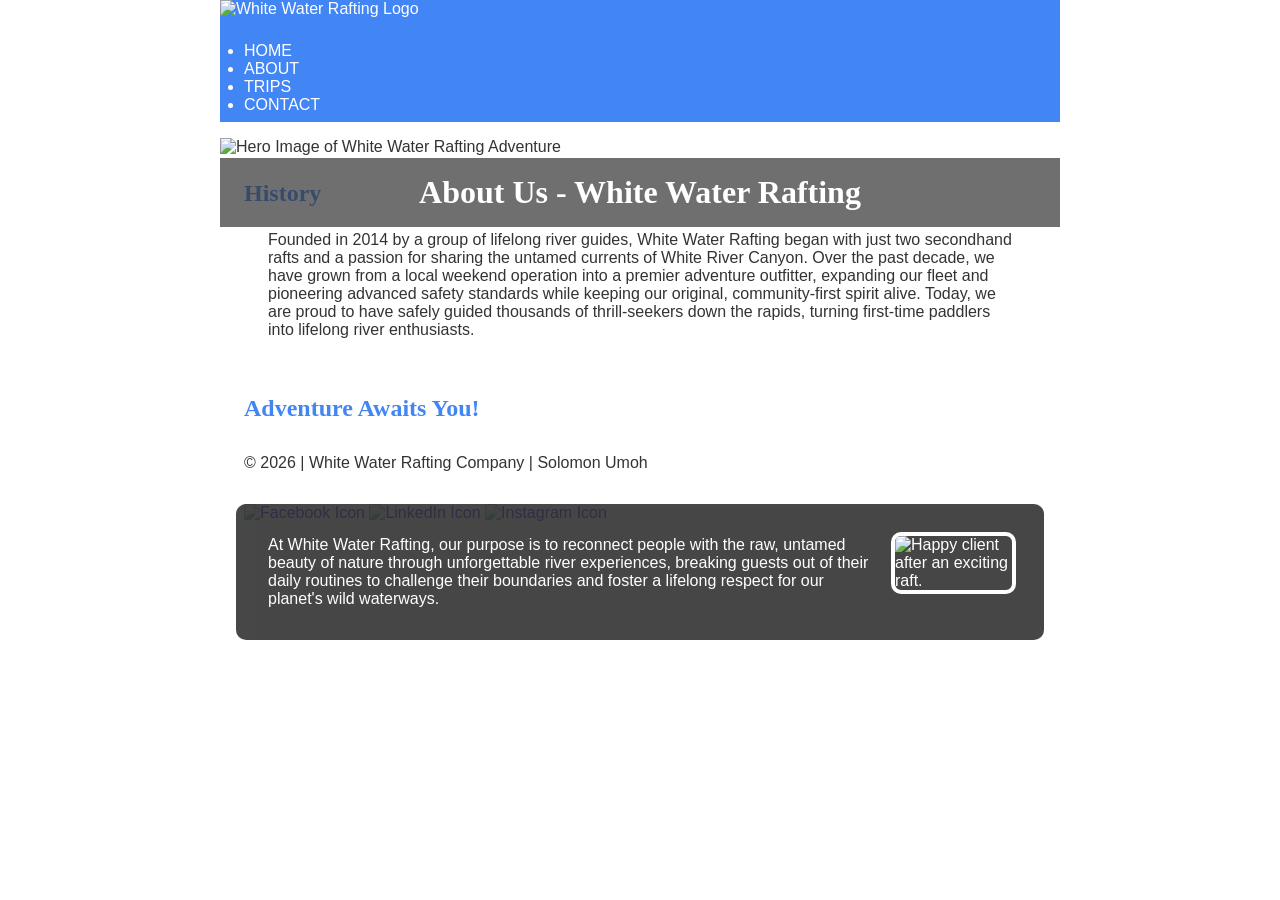
==== web_fundamentals/wwr/about.html @ 948c7655 "About created" ====
<!DOCTYPE html>
<html lang="en">
<head>
    <meta charset="UTF-8">
    <meta name="viewport" content="width=device-width, initial-scale=1.0">
    <meta name="description" content="Get to know White Water Rafting! Meet our expert white water rafting guides, explore our mission, and see why thousands of families choose us for their river adventures.">
    <meta name="Author" content="Solomon Umoh">
    <link rel="stylesheet" href="styles/rafting.css">
    <title>About Us | White Water Rafting </title>
</head>
<body>
    <header>
        <img src="images/z-wwr-crossedoars.png" alt="White Water Rafting Logo" title="White Water Rafting Logo">

        <nav>
            <ul>
            <li><a href="index.html">Home</a></li>
            <li><a href="about.html">About</a></li>
            <li><a href="trips.html">Trips</a></li>
            <li><a href="contact.html">Contact</a></li>
            </ul>
        </nav>
    </header>

    <main>
            <div class="hero">
                <img src="images/rafting36_1024.jpg" alt="Hero Image of White Water Rafting Adventure">
            
                <h1>About Us - White Water Rafting</h1>

                <article>
                    <img src="images/rafting59_600.jpg" alt="Happy client after an exciting raft.">
                    <p>At White Water Rafting, our purpose is to reconnect people with the raw, untamed beauty of nature through unforgettable river experiences, breaking guests out of their daily routines to challenge their boundaries and foster a lifelong respect for our planet's wild waterways. </p>
                </article>
            </div>

            <section>
                <h2>History</h2>
                <p>Founded in 2014 by a group of lifelong river guides, White Water Rafting began with just two secondhand rafts and a passion for sharing the untamed currents of White River Canyon. Over the past decade, we have grown from a local weekend operation into a premier adventure outfitter, expanding our fleet and pioneering advanced safety standards while keeping our original, community-first spirit alive. Today, we are proud to have safely guided thousands of thrill-seekers down the rapids, turning first-time paddlers into lifelong river enthusiasts.</p>
            </section>

            <section>
                <h2>Adventure Awaits You!</h2>
            </section>
    </main>

    <footer>
        <p>&copy; 2026 | White Water Rafting Company | Solomon Umoh</p>

        <nav class="socialmedia">
            <a href="https://facebook.com"><img src="images/facebook.svg" alt="Facebook Icon"></a>
            <a href="https://linkedin.com"><img src="images/linkedin.svg" alt="LinkedIn Icon"></a>
            <a href="https://instagram.com"><img src="images/instagram.svg" alt="Instagram Icon"></a>
        </nav>
    </footer>
</body>
</html>
---- web_fundamentals/wwr/styles/rafting.css ----
:root {
    --primary-color: #4285F4; /* black */
    --secondary-color: grey; /* grey */
    --accent1-color: #333; /* yellow */
    --accent2-color: #ffffff; /* royalblue */
    --heading-font: "Georgia", "Times New Roman", serif; /* heading font */
    --body-font: Arial, Helvetica, san-serif; /* body fonts */
}

* {
    margin: 0;
    padding: 0;
    box-sizing: border-box;
}

body {
    font-family: var(--body-font);
    color: var(--accent1-color);
}

header, main, footer {
    width: 840px;
    margin: 0 auto;
}

header {
    background-color: var(--primary-color);
    color: var(--accent2-color);
}

nav ul li a{
    text-decoration: none;
    color: #fff;
    text-transform: uppercase;
}

h1, h2{
    font-family: var(--heading-font);
    color: var(--primary-color);
}

nav, p, section, article {
    margin: 16px;
    padding: 8px;
}

.socialmedia a {
    text-decoration: none;
}

.hero {
    position:relative;
}

.hero img {
    display: block;
    width: 100%;
    height: auto;
}

h1 {
    position: absolute;
    top: 20px;
    width: 100%;
    padding: 16px;
    text-align: center;
    opacity: 0.7;
    background-color: var(--accent1-color);
    color: #fff;
}

article {
    position: absolute;
    top: 350px;
    background-color: var(--accent1-color);
    color: #fff;
    opacity: 0.9;
    border-radius: 10px;
}

.hero article img {
    float: right;
    width: 125px;
    border: 4px solid #fff;
    margin: 20px;
    box-shadow: 5px 5px 10px #333;
    position: relative;
    z-index: 999;
    border-radius: 10px;
}
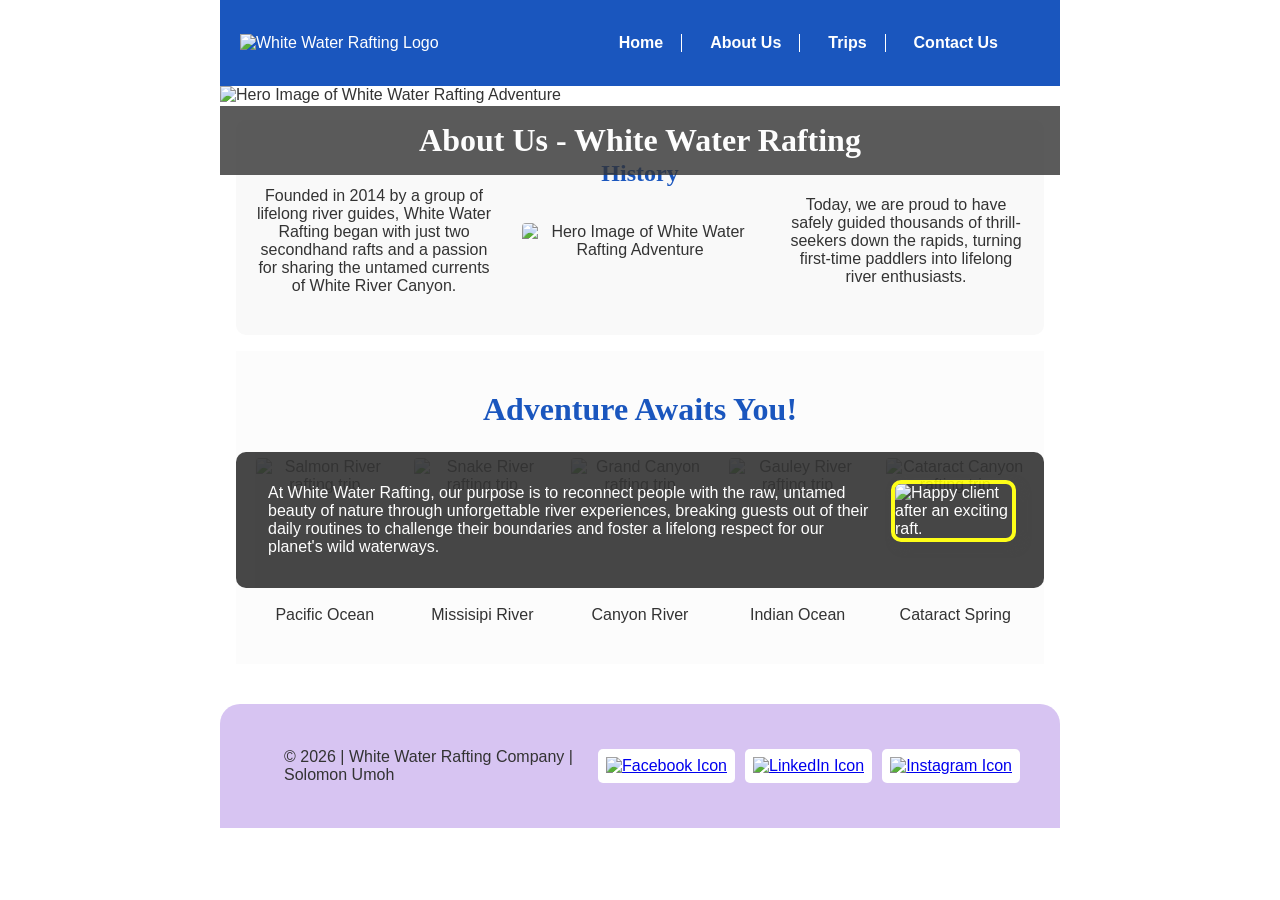
==== commit d5b685e6: "Home and Trips page completed" ====
--- a/web_fundamentals/wwr/about.html
+++ b/web_fundamentals/wwr/about.html
@@ -1,47 +1,93 @@
 <!DOCTYPE html>
 <html lang="en">
+
 <head>
     <meta charset="UTF-8">
     <meta name="viewport" content="width=device-width, initial-scale=1.0">
-    <meta name="description" content="Get to know White Water Rafting! Meet our expert white water rafting guides, explore our mission, and see why thousands of families choose us for their river adventures.">
-    <meta name="Author" content="Solomon Umoh">
+    <meta name="description"
+      content="Meet our expert guides, explore our mission, and see why thousands of families trust White Water Rafting for unforgettable river adventures!">
+    <meta name="author" content="Solomon Umoh">
     <link rel="stylesheet" href="styles/rafting.css">
     <title>About Us | White Water Rafting </title>
 </head>
+
 <body>
     <header>
-        <img src="images/z-wwr-crossedoars.png" alt="White Water Rafting Logo" title="White Water Rafting Logo">
-
+        <div class="logo">
+            <img src="images/z-wwr-crossedoars.png" alt="White Water Rafting Logo"
+              title="White Water Rafting Logo">
+        </div>
         <nav>
             <ul>
-            <li><a href="index.html">Home</a></li>
-            <li><a href="about.html">About</a></li>
-            <li><a href="trips.html">Trips</a></li>
-            <li><a href="contact.html">Contact</a></li>
+                <li><a href="index.html">Home</a></li>
+                <li><a href="about.html">About Us</a></li>
+                <li><a href="trips.html">Trips</a></li>
+                <li><a href="contact.html">Contact Us</a></li>
             </ul>
         </nav>
     </header>
 
     <main>
-            <div class="hero">
-                <img src="images/rafting36_1024.jpg" alt="Hero Image of White Water Rafting Adventure">
-            
-                <h1>About Us - White Water Rafting</h1>
+        <div class="hero">
+            <img src="images/rafting17_600.jpg" alt="Hero Image of White Water Rafting Adventure">
 
-                <article>
-                    <img src="images/rafting59_600.jpg" alt="Happy client after an exciting raft.">
-                    <p>At White Water Rafting, our purpose is to reconnect people with the raw, untamed beauty of nature through unforgettable river experiences, breaking guests out of their daily routines to challenge their boundaries and foster a lifelong respect for our planet's wild waterways. </p>
-                </article>
+            <h1>About Us - White Water Rafting</h1>
+
+            <article>
+                <img src="images/rafting59_600.jpg" alt="Happy client after an exciting raft.">
+                <p>At White Water Rafting, our purpose is to reconnect people with the raw, untamed
+                    beauty of nature through unforgettable river experiences, breaking guests out of
+                    their daily routines to challenge their boundaries and foster a lifelong respect
+                    for our planet's wild waterways. </p>
+            </article>
+        </div>
+
+        <section class="history-section">
+            <h2>History</h2>
+            <div class="history-grid">
+                <p>Founded in 2014 by a group of lifelong river guides, White Water Rafting began
+                    with just two secondhand rafts and a passion for sharing the untamed currents of
+                    White River Canyon.</p>
+
+                <img src="images/rafting36_1024.jpg"
+                  alt="Hero Image of White Water Rafting Adventure">
+
+                <p>Today, we are proud to have safely guided thousands of thrill-seekers down the
+                    rapids,
+                    turning first-time paddlers into lifelong river enthusiasts.</p>
             </div>
+        </section>
 
-            <section>
-                <h2>History</h2>
-                <p>Founded in 2014 by a group of lifelong river guides, White Water Rafting began with just two secondhand rafts and a passion for sharing the untamed currents of White River Canyon. Over the past decade, we have grown from a local weekend operation into a premier adventure outfitter, expanding our fleet and pioneering advanced safety standards while keeping our original, community-first spirit alive. Today, we are proud to have safely guided thousands of thrill-seekers down the rapids, turning first-time paddlers into lifelong river enthusiasts.</p>
-            </section>
+        <section class="adventure-section">
+            <h2>Adventure Awaits You!</h2>
+            <div class="adventure-grid">
+                <figure>
+                    <img src="images/rafting65_600.jpg" alt="Salmon River rafting trip">
+                    <figcaption>Pacific Ocean</figcaption>
+                </figure>
 
-            <section>
-                <h2>Adventure Awaits You!</h2>
-            </section>
+                <figure>
+                    <img src="images/rafting18_600.jpg" alt="Snake River rafting trip">
+                    <figcaption>Missisipi River</figcaption>
+                </figure>
+
+                <figure>
+                    <img src="images/rafting53_600.jpg" alt="Grand Canyon rafting trip">
+                    <figcaption>Canyon River</figcaption>
+                </figure>
+
+                <figure>
+                    <img src="images/rafting4_600.jpg" alt="Gauley River rafting trip">
+                    <figcaption>Indian Ocean</figcaption>
+                </figure>
+
+                <figure>
+                    <img src="images/rafting59_600.jpg" alt="Cataract Canyon rafting trip">
+                    <figcaption>Cataract Spring</figcaption>
+                </figure>
+            </div>
+        </section>
+
     </main>
 
     <footer>
@@ -50,8 +96,10 @@
         <nav class="socialmedia">
             <a href="https://facebook.com"><img src="images/facebook.svg" alt="Facebook Icon"></a>
             <a href="https://linkedin.com"><img src="images/linkedin.svg" alt="LinkedIn Icon"></a>
-            <a href="https://instagram.com"><img src="images/instagram.svg" alt="Instagram Icon"></a>
+            <a href="https://instagram.com"><img src="images/instagram.svg"
+                  alt="Instagram Icon"></a>
         </nav>
     </footer>
 </body>
+
 </html>
--- a/web_fundamentals/wwr/styles/rafting.css
+++ b/web_fundamentals/wwr/styles/rafting.css
@@ -1,10 +1,13 @@
 :root {
-    --primary-color: #4285F4; /* black */
-    --secondary-color: grey; /* grey */
-    --accent1-color: #333; /* yellow */
-    --accent2-color: #ffffff; /* royalblue */
-    --heading-font: "Georgia", "Times New Roman", serif; /* heading font */
-    --body-font: Arial, Helvetica, san-serif; /* body fonts */
+    --primary-color: #1A56BE;
+    --secondary-color: #FFFF00;
+    --accent1-color: #333333;
+    --accent2-color: #FFFFFF;
+    --footer-bg-color: #D7C4F2;
+    --bg-light-gray: #F9F9F9;
+    --bg-off-white: #FCFCFC;
+    --heading-font: "Georgia", "Times New Roman", serif;
+    --body-font: Arial, Helvetica, san-serif;
 }
 
 * {
@@ -18,7 +21,9 @@
     color: var(--accent1-color);
 }
 
-header, main, footer {
+header,
+main,
+footer {
     width: 840px;
     margin: 0 auto;
 }
@@ -26,30 +31,67 @@
 header {
     background-color: var(--primary-color);
     color: var(--accent2-color);
-}
-
-nav ul li a{
+    display: grid;
+    grid-template-columns: auto auto;
+    justify-content: space-between;
+    align-items: center;
+    padding: 10px 20px;
+}
+
+header nav ul {
+    list-style: none;
+    margin: 0;
+    padding: 0;
+    display: flex;
+    flex-direction: row;
+    gap: 20px;
+    color: var(--accent2-color);
+}
+
+header nav ul li {
+    border-right: 1px solid var(--accent2-color);
+    padding-right: 10px;
+}
+
+header nav li:last-child {
+    border-right: none;
+}
+
+header nav a {
     text-decoration: none;
-    color: #fff;
-    text-transform: uppercase;
-}
-
-h1, h2{
+    color: var(--accent2-color);
+    font-weight: bold;
+    padding: 4px 8px;
+    border-radius: 4px;
+    transition: background-color 0.2s ease, color 0.2s ease;
+}
+
+header nav a:hover {
+    color: var(--secondary-color);
+    background-color: #0b2b66;
+}
+
+h1,
+h2 {
     font-family: var(--heading-font);
     color: var(--primary-color);
 }
 
-nav, p, section, article {
+nav,
+p,
+section,
+article {
     margin: 16px;
     padding: 8px;
 }
 
-.socialmedia a {
-    text-decoration: none;
+.logo img {
+    height: 80px;
+    width: auto;
 }
 
 .hero {
-    position:relative;
+    position: relative;
 }
 
 .hero img {
@@ -58,34 +100,490 @@
     height: auto;
 }
 
-h1 {
-    position: absolute;
-    top: 20px;
-    width: 100%;
-    padding: 16px;
-    text-align: center;
-    opacity: 0.7;
-    background-color: var(--accent1-color);
-    color: #fff;
-}
-
-article {
+.hero article {
     position: absolute;
     top: 350px;
     background-color: var(--accent1-color);
-    color: #fff;
+    color: var(--accent2-color);
     opacity: 0.9;
     border-radius: 10px;
+}
+
+.hero h1 {
+    position: absolute;
+    top: 20px;
+    width: 100%;
+    padding: 16px;
+    text-align: center;
+    opacity: 0.8;
+    background-color: var(--accent1-color);
+    color: var(--accent2-color);
 }
 
 .hero article img {
     float: right;
     width: 125px;
-    border: 4px solid #fff;
+    border: 4px solid var(--secondary-color);
     margin: 20px;
-    box-shadow: 5px 5px 10px #333;
+    box-shadow: 5px 5px 10px var(--accent1-color);
     position: relative;
     z-index: 999;
     border-radius: 10px;
 }
 
+.history-section {
+    text-align: center;
+    padding: 40px 20px;
+    background-color: var(--bg-light-gray);
+    /* Cleaned to use root variables */
+    border-radius: 10px;
+}
+
+.history-grid {
+    display: grid;
+    grid-template-columns: 1fr 1fr 1fr;
+    gap: 30px;
+    align-items: center;
+    margin: 0 auto;
+}
+
+.history-grid img {
+    width: 100%;
+    height: auto;
+    border-radius: 4px;
+}
+
+.history-grid p {
+    margin: 0;
+    padding: 0;
+}
+
+.adventure-section {
+    text-align: center;
+    padding: 40px 20px;
+    background-color: var(--bg-off-white);
+    /* Cleaned to use root variables */
+}
+
+.adventure-section h2 {
+    margin-bottom: 30px;
+    font-size: 2rem;
+}
+
+.adventure-grid {
+    display: grid;
+    grid-template-columns: repeat(5, 1fr);
+    gap: 20px;
+    margin: 0 auto;
+}
+
+.adventure-grid figure {
+    display: flex;
+    flex-direction: column;
+    align-items: center;
+    margin: 0;
+    padding: 0;
+}
+
+.adventure-grid img {
+    width: 100%;
+    height: auto;
+    aspect-ratio: 1 / 1;
+    object-fit: cover;
+    border-radius: 4px;
+}
+
+.adventure-grid figcaption {
+    margin-top: 10px;
+    font-size: 1rem;
+    font-weight: 500;
+    color: var(--accent1-color);
+}
+
+footer {
+    display: grid;
+    grid-template-columns: 1fr auto;
+    align-items: center;
+    background-color: var(--footer-bg-color);
+    padding: 20px 40px;
+    margin-top: 40px;
+    border-top-left-radius: 20px;
+    border-top-right-radius: 20px;
+}
+
+.socialmedia {
+    display: flex;
+    gap: 10px;
+    margin: 0;
+    padding: 0;
+}
+
+.socialmedia a {
+    display: block;
+    border: none;
+    background-color: var(--accent2-color);
+    padding: 8px;
+    border-radius: 5px;
+}
+
+.socialmedia a:hover {
+    box-shadow: 5px 5px 2px #333;
+    opacity: .5;
+}
+
+.socialmedia img {
+    width: 24px;
+    height: 24px;
+}
+
+.contact-main {
+    display: flex;
+    flex-direction: column;
+    gap: 20px;
+    padding: 0 16px;
+}
+
+.company-heading {
+    text-align: center;
+    margin: 20px 0 10px 0;
+    padding: 0;
+}
+
+.company-heading h1 {
+    font-size: 2rem;
+    margin-bottom: 10px;
+}
+
+.company-heading p {
+    margin: 0;
+    padding: 0;
+    line-height: 1.5;
+    font-size: 1.1rem;
+}
+
+.map-form-container {
+    display: grid;
+    grid-template-columns: 1fr 1fr;
+    gap: 30px;
+    margin: 0;
+    padding: 0;
+    align-items: start;
+}
+
+.map-box {
+    margin: 0;
+    padding: 0;
+}
+
+.map-box iframe {
+    width: 100%;
+    height: 380px;
+    border: none;
+    display: block;
+}
+
+.contact-form {
+    display: flex;
+    flex-direction: column;
+    gap: 12px;
+}
+
+.form-row {
+    display: grid;
+    grid-template-columns: 120px 1fr;
+    align-items: center;
+}
+
+.form-row label {
+    font-weight: bold;
+    color: var(--accent1-color);
+}
+
+.form-row input,
+.form-row textarea {
+    padding: 8px;
+    border: 1px solid #767676;
+    border-radius: 3px;
+    font-family: var(--body-font);
+    font-size: 0.95rem;
+    width: 100%;
+}
+
+.form-row textarea {
+    resize: vertical;
+}
+
+.form-radio-group {
+    border: none;
+    padding: 0;
+    margin: 0;
+    display: grid;
+    grid-template-columns: 120px 1fr;
+}
+
+.form-radio-group legend {
+    font-weight: bold;
+    color: var(--accent1-color);
+    grid-column: 1;
+}
+
+.radio-options-wrapper {
+    grid-column: 2;
+    display: flex;
+    flex-direction: column;
+    gap: 6px;
+}
+
+.radio-option {
+    display: flex;
+    align-items: center;
+    gap: 8px;
+}
+
+.radio-option input[type="radio"] {
+    width: 16px;
+    height: 16px;
+    cursor: pointer;
+}
+
+.radio-option label {
+    font-weight: normal;
+    cursor: pointer;
+}
+
+.form-checkbox {
+    display: flex;
+    align-items: center;
+    gap: 8px;
+    padding-left: 120px;
+    margin: 4px 0;
+}
+
+.form-checkbox input[type="checkbox"] {
+    width: 16px;
+    height: 16px;
+    cursor: pointer;
+}
+
+.form-checkbox label {
+    font-size: 0.95rem;
+    cursor: pointer;
+}
+
+.submit-btn {
+    margin-left: 120px;
+    padding: 10px 20px;
+    background-color: var(--primary-color);
+    color: var(--accent2-color);
+    border: 1px solid #767676;
+    border-radius: 3px;
+    cursor: pointer;
+    font-family: var(--body-font);
+    font-size: 1rem;
+    font-weight: 500;
+    transition: all 0.2s ease-in-out;
+}
+
+.submit-btn:hover {
+    background-color: #b8b7b7;
+    border-color: #333333;
+}
+
+.team-section {
+    border: 1px solid #767676;
+    background-color: var(--accent2-color);
+    /* Cleaned to use root variables */
+    padding: 24px;
+    text-align: center;
+    margin: 20px 0;
+}
+
+.team-section h2 {
+    margin-top: 0;
+    margin-bottom: 25px;
+    font-size: 1.6rem;
+}
+
+.team-grid {
+    display: grid;
+    grid-template-columns: repeat(3, 1fr);
+    gap: 20px;
+    margin: 0;
+    padding: 0;
+}
+
+.profile-card {
+    margin: 0;
+    padding: 8px;
+    display: flex;
+    flex-direction: column;
+    align-items: center;
+}
+
+.profile-card img {
+    width: 130px;
+    height: 130px;
+    background-color: #dcdcdc;
+    object-fit: cover;
+    margin-bottom: 12px;
+    border-radius: 4px;
+    box-shadow: 2px 2px 5px rgba(0, 0, 0, 0.1);
+}
+
+.profile-card figcaption {
+    font-size: 0.95rem;
+    line-height: 1.4;
+    color: var(--accent1-color);
+}
+
+
+/* Home Page Styles */
+.home-cta {
+    text-align: center;
+    padding: 30px 20px;
+    background-color: var(--bg-light-gray);
+    margin: 20px 0;
+    border-radius: 8px;
+    box-shadow: 6px 6px 6px rgba(0, 0, 0, 0.1);
+}
+
+.cta-button {
+    display: inline-block;
+    margin-top: 15px;
+    padding: 12px 24px;
+    background-color: var(--primary-color);
+    color: var(--accent2-color);
+    text-decoration: none;
+    font-weight: bold;
+    border-radius: 4px;
+    transition: background-color 0.2s ease;
+}
+
+.cta-button:hover {
+    background-color: #0b2b66;
+    color: var(--secondary-color);
+}
+
+.offerings-container {
+    text-align: center;
+    padding: 30px 20px;
+    background-color: var(--bg-off-white);
+    margin: 20px 0;
+    border-radius: 8px;
+    border-top: 4px solid var(--primary-color);
+}
+
+.newsletter-section {
+    padding: 30px;
+    background-color: var(--bg-off-white);
+    border: 1px solid #767676;
+    border-radius: 8px;
+    margin: 20px auto;
+    text-align: center;
+}
+
+.newsletter-section h2 {
+    margin-bottom: 10px;
+}
+
+.newsletter-section .contact-form {
+    max-width: 500px;
+    margin: 20px auto 0 auto;
+}
+
+
+
+/* Trips Page Styles */
+.trips-grid-section {
+    margin: 25px 0;
+}
+
+.trip-card {
+    background-color: var(--bg-light-gray);
+    border: 1px solid #e0e0e0;
+    border-radius: 6px;
+    overflow: hidden;
+    display: flex;
+    flex-direction: column;
+    height: 100%;
+}
+
+
+.trip-card:hover {
+    background-color: var(--primary-color);
+    color: var(--accent2-color);
+}
+
+.trip-card img {
+    border-radius: 6px 6px 0 0;
+}
+
+.trip-card h3 {
+    font-family: var(--heading-font);
+    color: var(--primary-color);
+    margin: 10px 16px 5px 16px;
+}
+
+.trip-card h3:hover {
+    color: var(--accent2-color);
+}
+
+
+.trip-card p {
+    font-size: 0.9rem;
+    line-height: 1.4;
+    margin: 0 16px 16px 16px;
+    padding: 0;
+}
+
+.table-section {
+    margin: 40px 0;
+}
+
+.table-section h2 {
+    margin-bottom: 15px;
+    text-align: center;
+}
+
+.trips-table {
+    width: 100%;
+    border-collapse: collapse;
+    font-family: var(--body-font);
+    font-size: 0.95rem;
+    box-shadow: 0 2px 5px rgba(0,0,0,0.05);
+}
+
+.trips-table th, 
+.trips-table td {
+    padding: 12px 15px;
+    text-align: left;
+    border: 1px solid #767676;
+}
+
+.trips-table th {
+    background-color: var(--primary-color);
+    color: var(--accent2-color);
+    font-weight: bold;
+}
+
+.trips-table tr:nth-child(even) {
+    background-color: var(--bg-light-gray);
+}
+
+.trips-table tr:hover {
+    background-color: #f1f1f1;
+}
+
+.trips-contact-cta {
+    text-align: center;
+    background-color: var(--footer-bg-color);
+    padding: 30px;
+    border-radius: 8px;
+    margin: 30px 0;
+}
+
+.trips-contact-cta h3 {
+    font-family: var(--heading-font);
+    color: var(--primary-color);
+    margin-bottom: 10px;
+}
